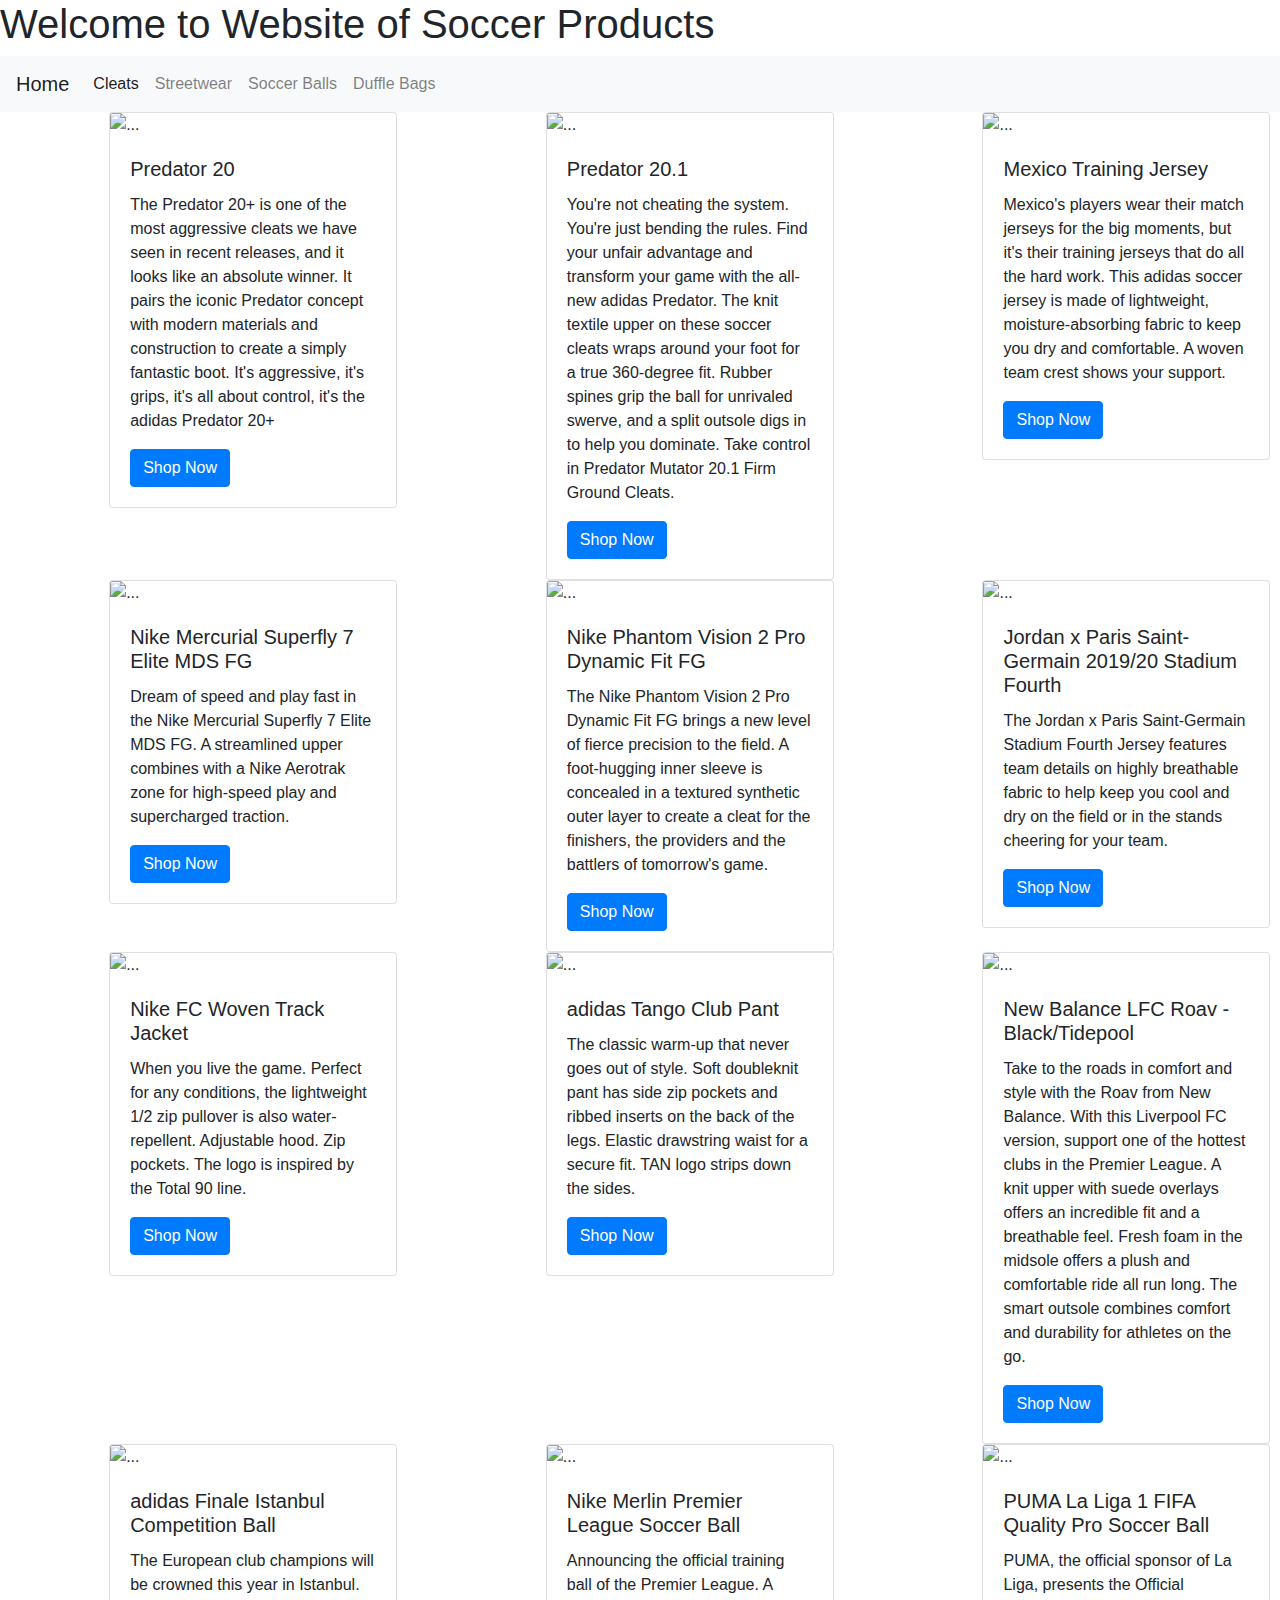
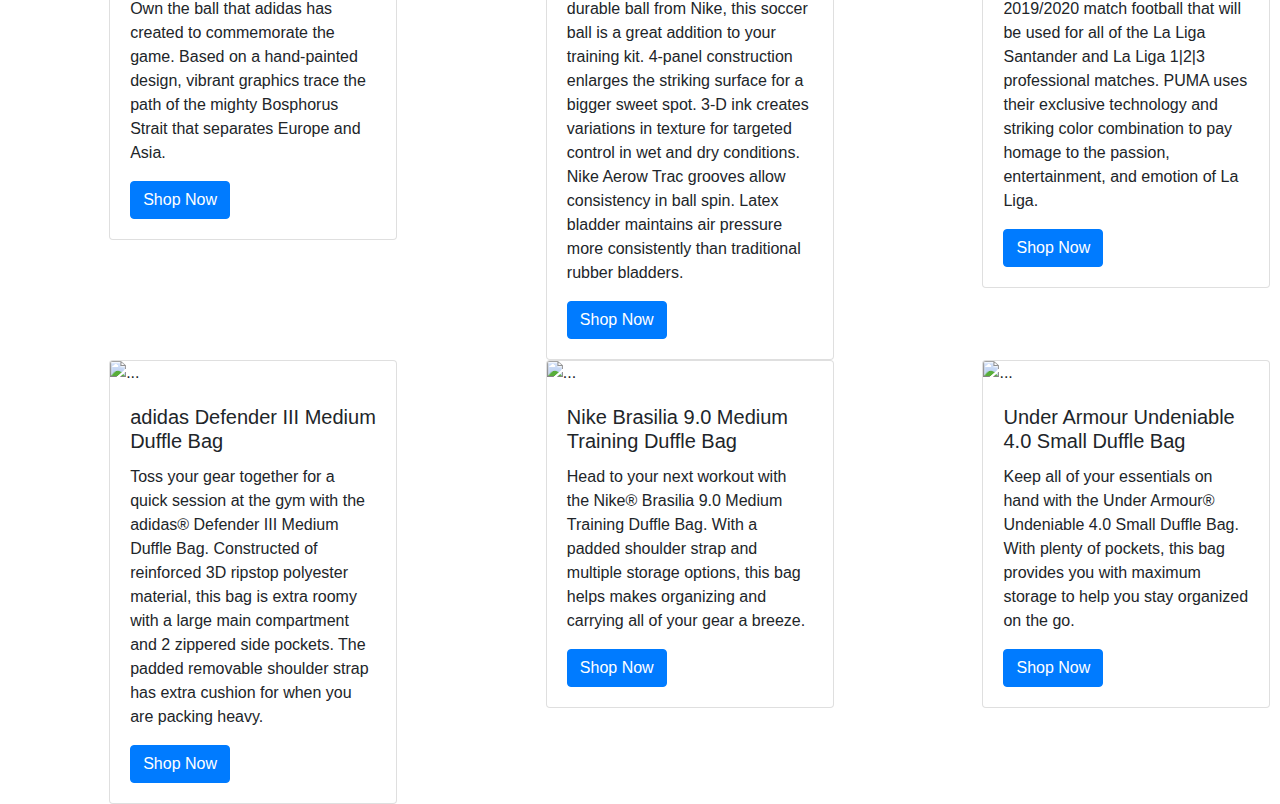
==== new product page/index.html @ af6763e2 "Add files via upload" ====
<!doctype html>
<html lang="en">
  <head>
    <!-- Required meta tags -->
    <meta charset="utf-8">
    <meta name="viewport" content="width=device-width, initial-scale=1, shrink-to-fit=no">

    <!-- Bootstrap CSS -->
    <link rel="stylesheet" href="https://stackpath.bootstrapcdn.com/bootstrap/4.4.1/css/bootstrap.min.css" integrity="sha384-Vkoo8x4CGsO3+Hhxv8T/Q5PaXtkKtu6ug5TOeNV6gBiFeWPGFN9MuhOf23Q9Ifjh" crossorigin="anonymous">
    <link rel="stylesheet" href="css/main.css">
    <title>Soccer.org</title>
  </head>
  <body>
    <h1>Welcome to Website of Soccer Products </h1>
    <nav class="navbar navbar-expand-lg navbar-light bg-light">
      <a class="navbar-brand" href="#">Home</a>
      <button class="navbar-toggler" type="button" data-toggle="collapse" data-target="#navbarNav" aria-controls="navbarNav" aria-expanded="false" aria-label="Toggle navigation">
        <span class="navbar-toggler-icon"></span>
      </button>
      <div class="collapse navbar-collapse" id="navbarNav">
        <ul class="navbar-nav">
          <li class="nav-item active">
            <a class="nav-link" href="#">Cleats <span class="sr-only">(current)</span></a>
          </li>
          <li class="nav-item">
            <a class="nav-link" href="#">Streetwear</a>
          </li>
          <li class="nav-item">
            <a class="nav-link" href="#">Soccer Balls</a>
          </li>
          <li class="nav-item">
            <a class="nav-link" href="#">Duffle Bags</a>
          </li>
        </ul>
      </div>
    </nav>


      <div class="row justify-content-around">
        <div class="col-2">
          <div class="card" style="width: 18rem;">
            <img src="https://www.imagehandler.net/preview/?istyle=0000&fmt=jpg&w=2000&h=2000&cmp=100&c=999&img=A1033884000&iset=0100&iindex=0088&retBlank=1x1" class="card-img-top" alt="...">
            <div class="card-body">
              <h5 class="card-title">Predator 20</h5>
              <p class="card-text">The Predator 20+ is one of the most aggressive cleats we have seen in recent releases, and it looks like an absolute winner. It pairs the iconic Predator concept with modern materials and construction to create a simply fantastic boot. It's aggressive, it's grips, it's all about control, it's the adidas Predator 20+</p>
              <a href="#" class="btn btn-primary">Shop Now </a>
            </div>
          </div>
        </div>
        <div class="col-2">
            <div class="card" style="width: 18rem;">
              <img src="https://assets.adidas.com/images/w_840,h_840,f_auto,q_auto:sensitive,fl_lossy/7b6344057e5a446b8460ab250115ca04_9366/Predator_Mutator_20.1_Firm_Ground_Cleats_Black_EF2206_04_standard.jpg " class="card-img-top" alt="...">
              <div class="card-body">
                <h5 class="card-title">Predator 20.1</h5>
                <p class="card-text">You're not cheating the system. You're just bending the rules. Find your unfair advantage and transform your game with the all-new adidas Predator. The knit textile upper on these soccer cleats wraps around your foot for a true 360-degree fit. Rubber spines grip the ball for unrivaled swerve, and a split outsole digs in to help you dominate. Take control in Predator Mutator 20.1 Firm Ground Cleats.</p>
                <a href="#" class="btn btn-primary">Shop Now </a>
              </div>
            </div>
          </div>
          <div class="col-2">
              <div class="card" style="width: 18rem;">
                <img src="https://assets.adidas.com/images/w_840,h_840,f_auto,q_auto:sensitive,fl_lossy/4adc22a5416a411497bdab0a00c5dbf5_9366/Mexico_Training_Jersey_White_FH7854_21_model.jpg " class="card-img-top" alt="...">
                <div class="card-body">
                  <h5 class="card-title">Mexico Training Jersey</h5>
                  <p class="card-text">Mexico's players wear their match jerseys for the big moments, but it's their training jerseys that do all the hard work. This adidas soccer jersey is made of lightweight, moisture-absorbing fabric to keep you dry and comfortable. A woven team crest shows your support.</p>
                  <a href="#" class="btn btn-primary">Shop Now </a>
                </div>
              </div>
            </div>
        </div>
        <div class="row justify-content-around">
          <div class="col-2">
            <div class="card" style="width: 18rem;">
              <img src="https://c.static-nike.com/a/images/t_PDP_864_v1/f_auto,b_rgb:f5f5f5,q_80/i1-6597e2a9-4c4e-47bb-b25f-c0bbdbb2ec1b/mercurial-superfly-7-elite-mds-fg-firm-ground-soccer-cleat-Xgb9Qw.jpg " class="card-img-top" alt="...">
              <div class="card-body">
                <h5 class="card-title">Nike Mercurial Superfly 7 Elite MDS FG </h5>
                <p class="card-text">Dream of speed and play fast in the Nike Mercurial Superfly 7 Elite MDS FG. A streamlined upper combines with a Nike Aerotrak zone for high-speed play and supercharged traction. </p>
                <a href="#" class="btn btn-primary">Shop Now </a>
              </div>
            </div>
          </div>
          <div class="col-2">
              <div class="card" style="width: 18rem;">
                <img src="https://c.static-nike.com/a/images/t_PDP_864_v1/f_auto,b_rgb:f5f5f5,q_80/i1-9bca8a31-b0fb-4b84-84c6-3968b866e4b7/phantom-vision-2-pro-dynamic-fit-fg-firm-ground-soccer-cleat-T3Ncfb.jpg " class="card-img-top" alt="...">
                <div class="card-body">
                  <h5 class="card-title">Nike Phantom Vision 2 Pro Dynamic Fit FG </h5>
                  <p class="card-text">The Nike Phantom Vision 2 Pro Dynamic Fit FG brings a new level of fierce precision to the field. A foot-hugging inner sleeve is concealed in a textured synthetic outer layer to create a cleat for the finishers, the providers and the battlers of tomorrow's game. </p>
                  <a href="#" class="btn btn-primary">Shop Now </a>
                </div>
              </div>
            </div>
            <div class="col-2">
                <div class="card" style="width: 18rem;">
                  <img src="https://c.static-nike.com/a/images/t_PDP_1728_v1/f_auto,b_rgb:f5f5f5/8aa9a906-bc63-45d9-b5b6-f1cbe525384a/jordan-x-paris-saint-germain-2019-20-stadium-fourth-mens-soccer-jersey-w1xqkf.jpg " class="card-img-top" alt="...">
                  <div class="card-body">
                    <h5 class="card-title">Jordan x Paris Saint-Germain 2019/20 Stadium Fourth </h5>
                    <p class="card-text">The Jordan x Paris Saint-Germain Stadium Fourth Jersey features team details on highly breathable fabric to help keep you cool and dry on the field or in the stands cheering for your team. </p>
                    <a href="#" class="btn btn-primary">Shop Now </a>
                  </div>
                </div>
              </div>
          </div>
          <div class="row justify-content-around">
            <div class="col-2">
              <div class="card" style="width: 18rem;">
                <img src="https://www.imagehandler.net/preview/?istyle=0000&fmt=jpg&w=2000&h=2000&cmp=100&c=000&img=A1036894000&iset=0100&iindex=0007&retBlank=1x1 " class="card-img-top" alt="...">
                <div class="card-body">
                  <h5 class="card-title">Nike FC Woven Track Jacket </h5>
                  <p class="card-text">When you live the game. Perfect for any conditions, the lightweight 1/2 zip pullover is also water-repellent. Adjustable hood. Zip pockets. The logo is inspired by the Total 90 line. </p>
                  <a href="#" class="btn btn-primary">Shop Now </a>
                </div>
              </div>
            </div>
            <div class="col-2">
                <div class="card" style="width: 18rem;">
                  <img src="https://www.imagehandler.net/preview/?istyle=0000&fmt=jpg&w=2000&h=2000&cmp=100&c=400&img=A1034827000&iset=0100&iindex=0007&retBlank=1x1 " class="card-img-top" alt="...">
                  <div class="card-body">
                    <h5 class="card-title">adidas Tango Club Pant </h5>
                    <p class="card-text">The classic warm-up that never goes out of style. Soft doubleknit pant has side zip pockets and ribbed inserts on the back of the legs. Elastic drawstring waist for a secure fit. TAN logo strips down the sides. </p>
                    <a href="#" class="btn btn-primary">Shop Now </a>
                  </div>
                </div>
              </div>
              <div class="col-2">
                  <div class="card" style="width: 18rem;">
                    <img src=" https://www.imagehandler.net/preview/?istyle=0000&fmt=jpg&w=2000&h=2000&cmp=100&c=999&img=A1034447000&iset=0100&iindex=0088&retBlank=1x1" class="card-img-top" alt="...">
                    <div class="card-body">
                      <h5 class="card-title">New Balance LFC Roav - Black/Tidepool </h5>
                      <p class="card-text">Take to the roads in comfort and style with the Roav from New Balance. With this Liverpool FC version, support one of the hottest clubs in the Premier League. A knit upper with suede overlays offers an incredible fit and a breathable feel. Fresh foam in the midsole offers a plush and comfortable ride all run long. The smart outsole combines comfort and durability for athletes on the go.</p>
                      <a href="#" class="btn btn-primary">Shop Now </a>
                    </div>
                  </div>
                </div>
            </div>
            <div class="row justify-content-around">
              <div class="col-2">
                <div class="card" style="width: 18rem;">
                  <img src="https://www.imagehandler.net/preview/?istyle=0000&fmt=jpg&w=2000&h=2000&cmp=100&c=999&img=A1034737000&iset=0100&iindex=0062&retBlank=1x1 " class="card-img-top" alt="...">
                  <div class="card-body">
                    <h5 class="card-title">adidas Finale Istanbul Competition Ball </h5>
                    <p class="card-text">The European club champions will be crowned this year in Istanbul. Own the ball that adidas has created to commemorate the game. Based on a hand-painted design, vibrant graphics trace the path of the mighty Bosphorus Strait that separates Europe and Asia. </p>
                    <a href="#" class="btn btn-primary">Shop Now </a>
                  </div>
                </div>
              </div>
              <div class="col-2">
                  <div class="card" style="width: 18rem;">
                    <img src="https://www.imagehandler.net/preview/?istyle=0000&fmt=jpg&w=2000&h=2000&cmp=100&c=999&img=A1036740000&iset=0100&iindex=0062&retBlank=1x1 " class="card-img-top" alt="...">
                    <div class="card-body">
                      <h5 class="card-title">Nike Merlin Premier League Soccer Ball </h5>
                      <p class="card-text">Announcing the official training ball of the Premier League. A durable ball from Nike, this soccer ball is a great addition to your training kit. 4-panel construction enlarges the striking surface for a bigger sweet spot. 3-D ink creates variations in texture for targeted control in wet and dry conditions. Nike Aerow Trac grooves allow consistency in ball spin. Latex bladder maintains air pressure more consistently than traditional rubber bladders. </p>
                      <a href="#" class="btn btn-primary">Shop Now </a>
                    </div>
                  </div>
                </div>
                <div class="col-2">
                    <div class="card" style="width: 18rem;">
                      <img src="https://www.imagehandler.net/preview/?istyle=0000&fmt=jpg&w=2000&h=2000&cmp=100&c=999&img=A1031210000&iset=0100&iindex=0064&retBlank=1x1 " class="card-img-top" alt="...">
                      <div class="card-body">
                        <h5 class="card-title">PUMA La Liga 1 FIFA Quality Pro Soccer Ball  </h5>
                        <p class="card-text">PUMA, the official sponsor of La Liga, presents the Official 2019/2020 match football that will be used for all of the La Liga Santander and La Liga 1|2|3 professional matches. PUMA uses their exclusive technology and striking color combination to pay homage to the passion, entertainment, and emotion of La Liga. </p>
                        <a href="#" class="btn btn-primary">Shop Now </a>
                      </div>
                    </div>
                  </div>
              </div>
              <div class="row justify-content-around">
                <div class="col-2">
                  <div class="card" style="width: 18rem;">
                    <img src="https://dks.scene7.com/is/image/GolfGalaxy/DEFENDERIIIMD_5148510-ActiveMaroonBlkJe_AL?qlt=70&wid=500&fmt=webp&op_sharpen=1 " class="card-img-top" alt="...">
                    <div class="card-body">
                      <h5 class="card-title">adidas Defender III Medium Duffle Bag </h5>
                      <p class="card-text">Toss your gear together for a quick session at the gym with the adidas® Defender III Medium Duffle Bag. Constructed of reinforced 3D ripstop polyester material, this bag is extra roomy with a large main compartment and 2 zippered side pockets. The padded removable shoulder strap has extra cushion for when you are packing heavy.  </p>
                      <a href="#" class="btn btn-primary">Shop Now </a>
                    </div>
                  </div>
                </div>
                <div class="col-2">
                    <div class="card" style="width: 18rem;">
                      <img src="https://dks.scene7.com/is/image/GolfGalaxy/19NIKUNKBRSLMDFF9TRV_Black_White?qlt=70&wid=1100&fmt=webp " class="card-img-top" alt="...">
                      <div class="card-body">
                        <h5 class="card-title">Nike Brasilia 9.0 Medium Training Duffle Bag </h5>
                        <p class="card-text">Head to your next workout with the Nike® Brasilia 9.0 Medium Training Duffle Bag. With a padded shoulder strap and multiple storage options, this bag helps makes organizing and carrying all of your gear a breeze.  </p>
                        <a href="#" class="btn btn-primary">Shop Now </a>
                      </div>
                    </div>
                  </div>
                  <div class="col-2">
                      <div class="card" style="width: 18rem;">
                        <img src="https://dks.scene7.com/is/image/GolfGalaxy/1342656_002-BlackMetallicGold_DET-alt1?wid=2000&fmt=pjpeg " class="card-img-top" alt="...">
                        <div class="card-body">
                          <h5 class="card-title">Under Armour Undeniable 4.0 Small Duffle Bag </h5>
                          <p class="card-text">Keep all of your essentials on hand with the Under Armour® Undeniable 4.0 Small Duffle Bag. With plenty of pockets, this bag provides you with maximum storage to help you stay organized on the go.  </p>
                          <a href="#" class="btn btn-primary">Shop Now </a>
                        </div>
                      </div>
                    </div>
                </div>


    <!-- Optional JavaScript -->
    <!-- jQuery first, then Popper.js, then Bootstrap JS -->
    <script src="https://code.jquery.com/jquery-3.4.1.slim.min.js" integrity="sha384-J6qa4849blE2+poT4WnyKhv5vZF5SrPo0iEjwBvKU7imGFAV0wwj1yYfoRSJoZ+n" crossorigin="anonymous"></script>
    <script src="https://cdn.jsdelivr.net/npm/popper.js@1.16.0/dist/umd/popper.min.js" integrity="sha384-Q6E9RHvbIyZFJoft+2mJbHaEWldlvI9IOYy5n3zV9zzTtmI3UksdQRVvoxMfooAo" crossorigin="anonymous"></script>
    <script src="https://stackpath.bootstrapcdn.com/bootstrap/4.4.1/js/bootstrap.min.js" integrity="sha384-wfSDF2E50Y2D1uUdj0O3uMBJnjuUD4Ih7YwaYd1iqfktj0Uod8GCExl3Og8ifwB6" crossorigin="anonymous"></script>
  </body>
</html>
---- new product page/css/main.css ----
img{
  width:auto;
  height:auto;
}
.card:hover {
  background-color: red;
}
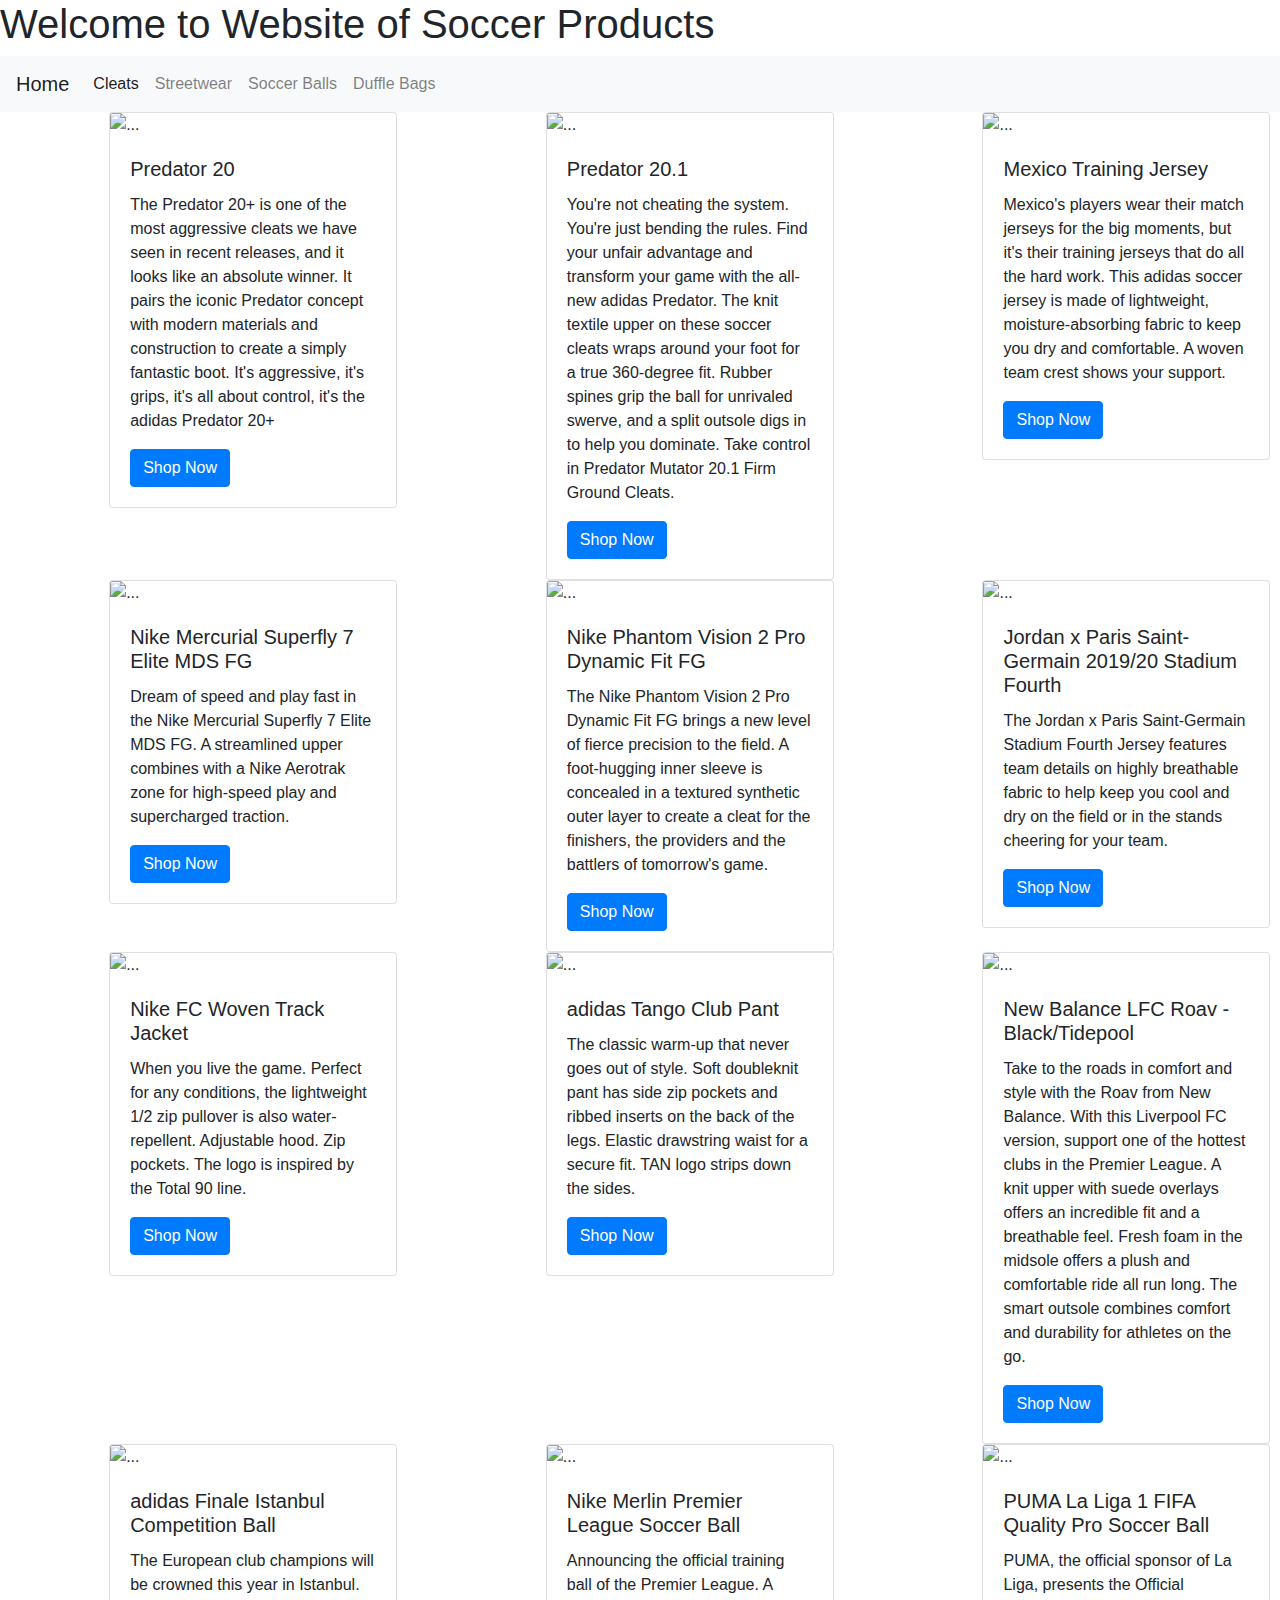
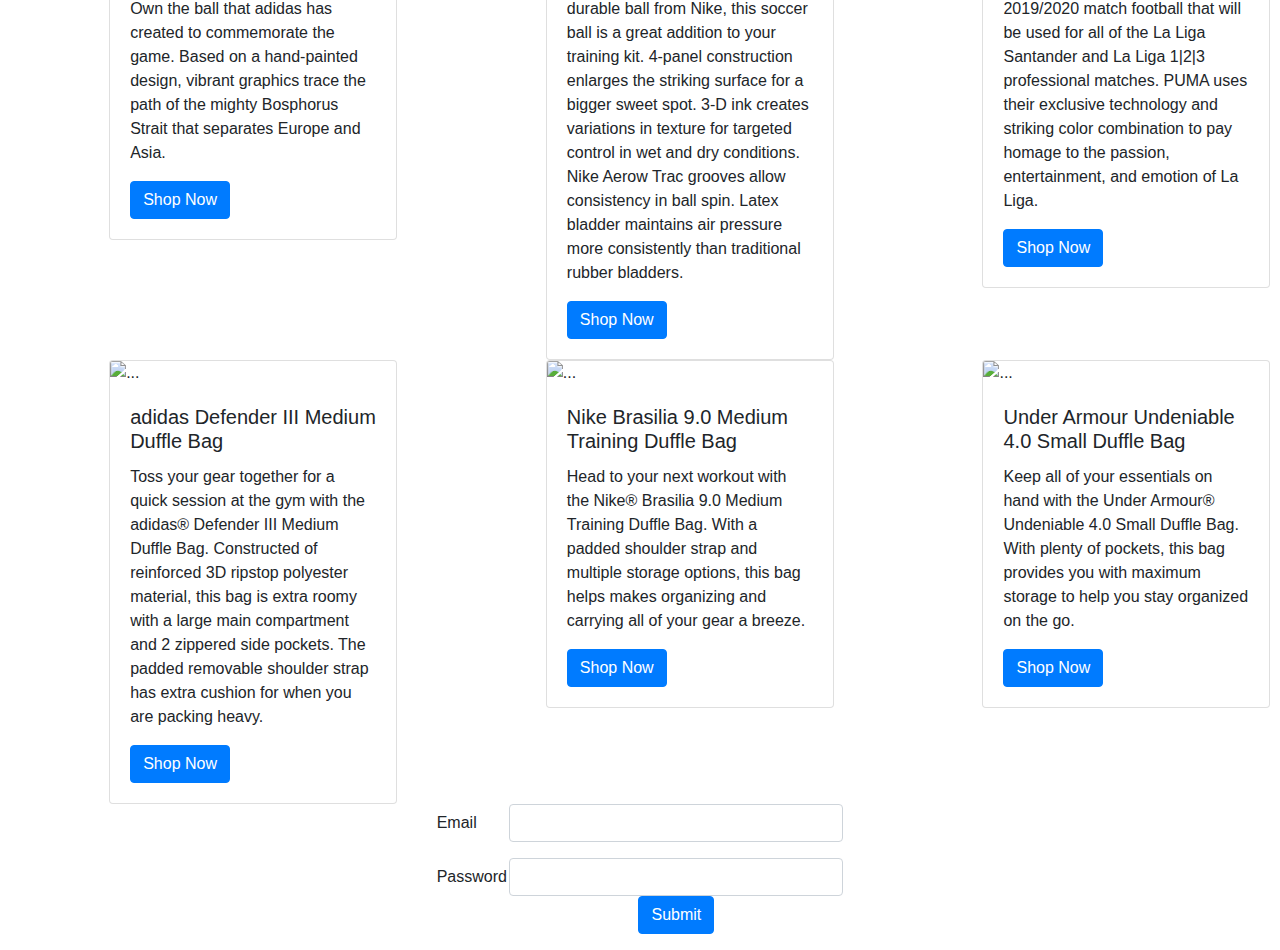
==== commit 422abcde: "Add files via upload" ====
--- a/new product page/index.html
+++ b/new product page/index.html
@@ -196,6 +196,29 @@
                       </div>
                     </div>
                 </div>
+                <form>
+                <div class="row justify-content-around">
+                    <div class="col-4">
+                  <div class="form-group row">
+                    <label for="imputEmail" class="col-sm-2 col-form-label">Email</label>
+                    <div class="col-sm-10">
+                      <input type="text" class="form-control" id="inputemail">
+                    </div>
+                  </div>
+                  <div class="form-group row">
+                    <label for="inputPassword" class="col-sm-2 col-form-label">Password</label>
+                    <div class="col-sm-10">
+                      <input type="password" class="form-control" id="inputPassword">
+                      <div class="Button">
+                        <div class="row justify-content-around">                
+                         <button type="submit" class="btn btn-primary">Submit</button>
+                         </div>
+                      </div>
+                    </div>
+                  </div>
+                </div>
+              </div>
+          </form>
 
 
     <!-- Optional JavaScript -->
